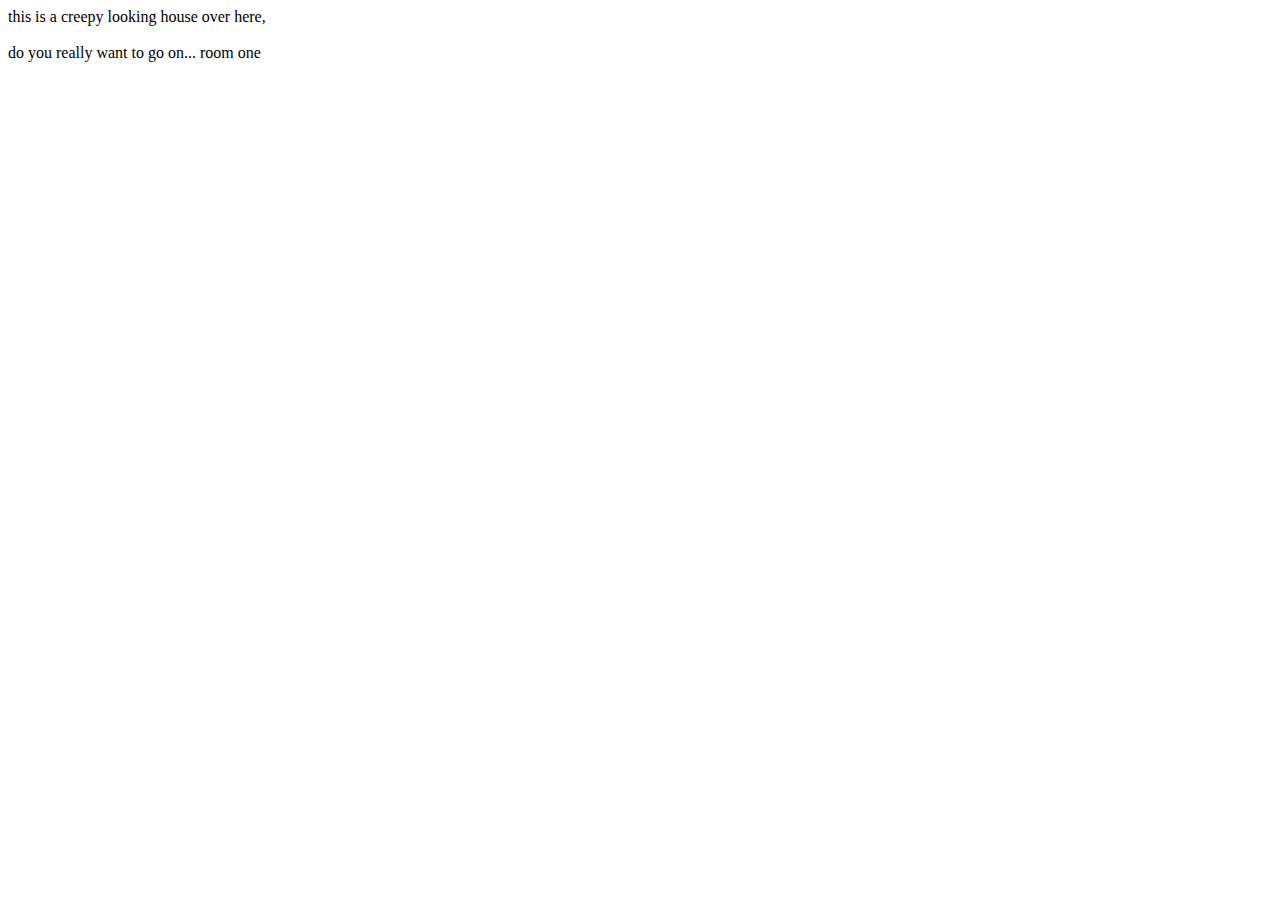
==== html/room-001.html @ 8f47cc7e "gonna continue this project, to git lets go !" ====
<!DOCTYPE html>
<html lang="en">
<head>

	<style>
		/*styles*/
		div#room-content.room-content {		
			position: absolute;
			top: 200px;
			left: 0;
			width: 300px;
			height: 250px;
			background-image: url('../img/house.jpeg');
			background-repeat: no-repeat;
			background-size: contain;
			margin: 0;
			padding: 0;
			font-weight: bold;
			font-size: 20px;
			color: #fff;
		}
	</style>

</head>
<body onload="onload();">

	this is a creepy looking house over here,<br><br>
	do you really want to go on...
	
	<data id="room-002" value="room one">room one</data>

</body>

</html>
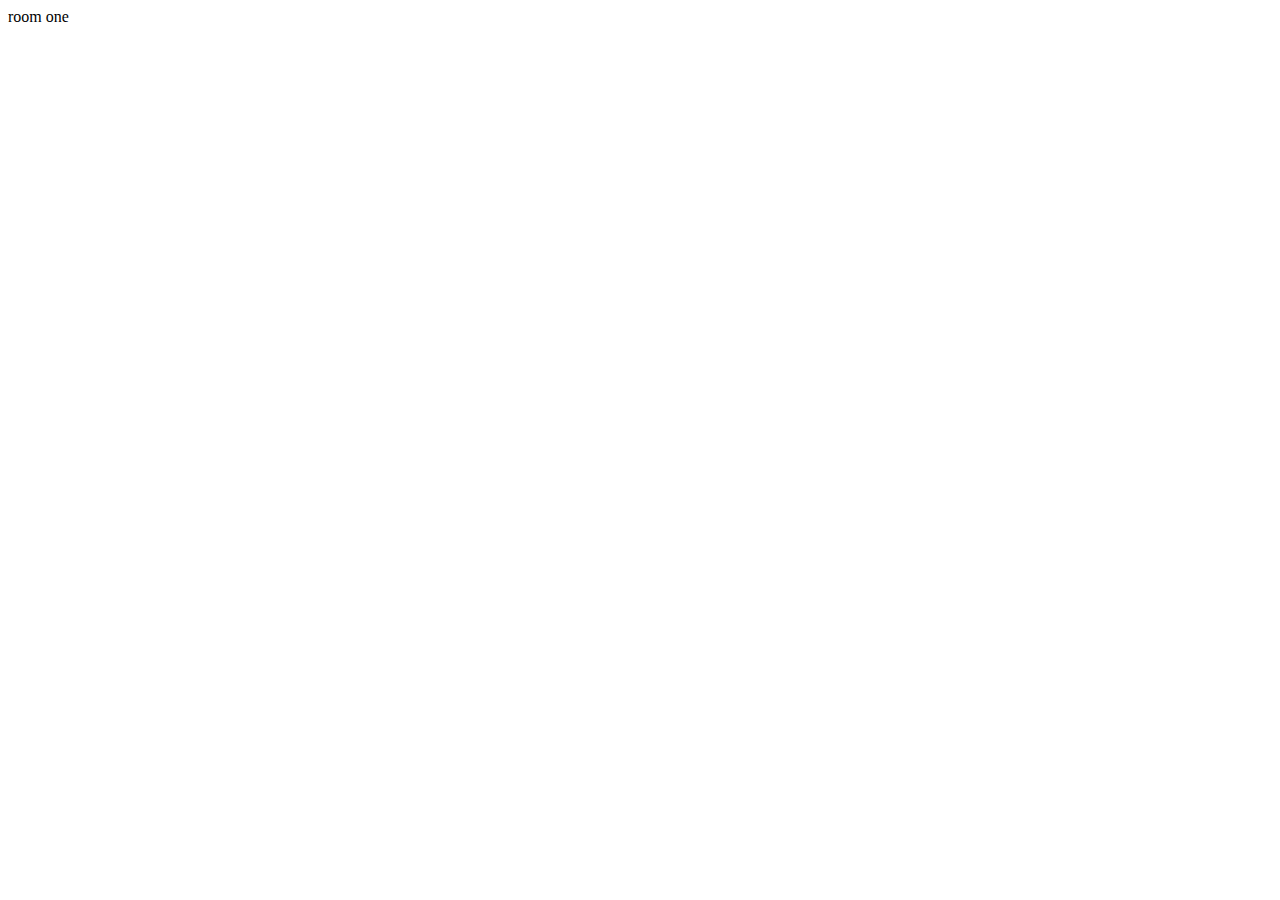
==== commit 2db9396f: "more layout positioning, start room event logic and inventory handler" ====
--- a/html/room-001.html
+++ b/html/room-001.html
@@ -23,9 +23,6 @@
 
 </head>
 <body onload="onload();">
-
-	this is a creepy looking house over here,<br><br>
-	do you really want to go on...
 	
 	<data id="room-002" value="room one">room one</data>
 
